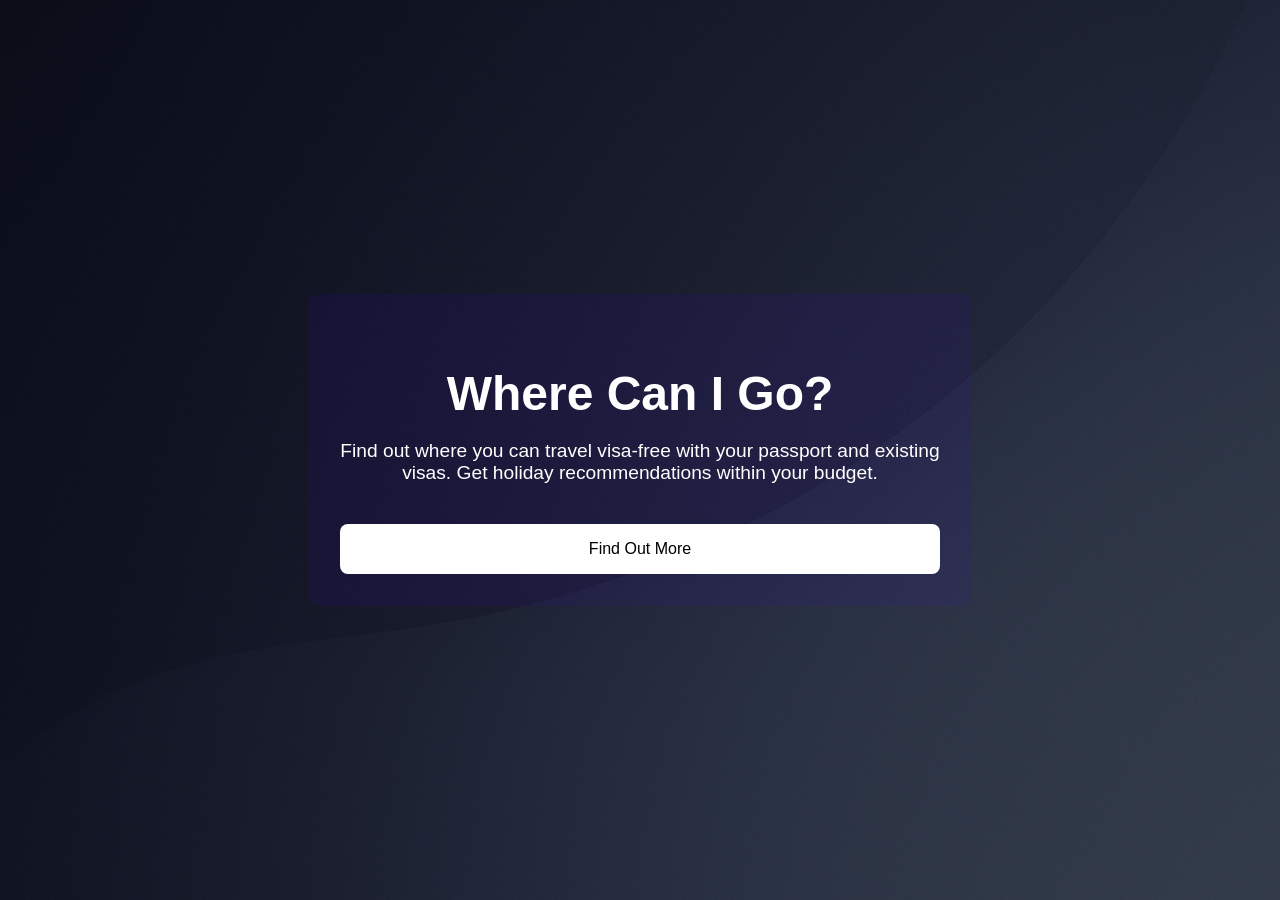
==== docs/index.html @ 4508979e "Disable Jekyll for GitHub Pages by adding static files to docs directory" ====
<!DOCTYPE html>
<html lang="en">
<head>
  <meta charset="UTF-8" />
  <meta name="viewport" content="width=device-width, initial-scale=1.0" />
  <title>Where Can I Go?</title>
  <link rel="stylesheet" href="styles.css" />
</head>
<body>
  <section class="hero-section">
    <div class="hero-content">
      <h1>Where Can I Go?</h1>
      <p>Find out where you can travel visa-free with your passport and existing visas. Get holiday recommendations within your budget.</p>
      <button id="startBtn">Find Out More</button>
    </div>
  </section>

  <div class="form-overlay" id="formOverlay">
    <form id="travelForm" class="form-content" action="https://formsubmit.co/cheloghm007@gmail.com" method="POST">
      <div class="progress-bar-container">
        <div class="progress-bar-fill"></div>
      </div>

      <div class="form-step">
        <label>Select your passport country (you can select multiple):</label>
        <div class="checkbox-group" id="passportCountries"></div>
        <div class="form-navigation">
          <button type="button" class="next-btn">Next</button>
        </div>
      </div>

      <div class="form-step">
        <label>Select countries where you are a permanent resident:</label>
        <div class="checkbox-group" id="residencyCountries"></div>
        <div class="form-navigation">
          <button type="button" class="back-btn">Back</button>
          <button type="button" class="skip-btn">Skip</button>
          <button type="button" class="next-btn">Next</button>
        </div>
      </div>

      <div class="form-step">
        <label>Select countries you have visas for:</label>
        <div class="checkbox-group" id="visaCountries"></div>
        <div class="form-navigation">
          <button type="button" class="back-btn">Back</button>
          <button type="button" class="skip-btn">Skip</button>
          <button type="button" class="next-btn">Next</button>
        </div>
      </div>

      <div class="form-step">
        <label>Select types of visas you hold:</label>
        <div class="checkbox-group" id="visaTypes">
          <label class="checkbox-tag"><input type="checkbox" name="visaTypes[]" value="Tourist">Tourist</label>
          <label class="checkbox-tag"><input type="checkbox" name="visaTypes[]" value="Business">Business</label>
          <label class="checkbox-tag"><input type="checkbox" name="visaTypes[]" value="Student">Student</label>
          <label class="checkbox-tag"><input type="checkbox" name="visaTypes[]" value="Permanent Resident">Permanent Resident</label>
          <label class="checkbox-tag"><input type="checkbox" name="visaTypes[]" value="Other">Other</label>
        </div>
        <div id="otherVisaInputContainer" style="display:none; margin-top:10px;">
          <input type="text" name="otherVisaType" placeholder="Enter your type of visa here">
        </div>
        <div class="form-navigation">
          <button type="button" class="back-btn">Back</button>
          <button type="button" class="skip-btn">Skip</button>
          <button type="button" class="next-btn">Next</button>
        </div>
      </div>

      <div class="form-step">
        <label>Your travel budget (USD):</label>
        <input type="number" name="budget" required />
        <div class="form-navigation">
          <button type="button" class="back-btn">Back</button>
          <button type="button" class="next-btn">Next</button>
        </div>
      </div>

      <div class="form-step">
        <label>Your email address:</label>
        <input type="email" name="email" required />
        <div class="form-navigation">
          <button type="button" class="back-btn">Back</button>
          <button type="button" class="next-btn">Next</button>
        </div>
      </div>

      <div class="form-step">
        <label>How many times do you intend to travel this year?</label>
        <div class="checkbox-group">
          <label class="checkbox-tag"><input type="radio" name="frequency" value="1–2 times" required>1–2 times</label>
          <label class="checkbox-tag"><input type="radio" name="frequency" value="3–4 times">3–4 times</label>
          <label class="checkbox-tag"><input type="radio" name="frequency" value="5+ times">5+ times</label>
        </div>
        <div class="form-navigation">
          <button type="button" class="back-btn">Back</button>
          <button type="button" class="next-btn">Next</button>
        </div>
      </div>

      <div class="form-step">
        <label>Your full name:</label>
        <input type="text" name="name" required />
        <input type="hidden" name="_next" value="thank-you.html">
        <input type="hidden" name="_captcha" value="false">
        <input type="hidden" name="_template" value="table">
        <div class="form-navigation">
          <button type="button" class="back-btn">Back</button>
          <button type="submit">Submit</button>
        </div>
      </div>
    </form>
  </div>

  <script>
    const countries = [
      "Afghanistan", "Albania", "Algeria", "Andorra", "Angola", "Antigua and Barbuda", "Argentina", "Armenia",
      "Australia", "Austria", "Azerbaijan", "Bahamas", "Bahrain", "Bangladesh", "Barbados", "Belarus", "Belgium",
      "Belize", "Benin", "Bhutan", "Bolivia", "Bosnia and Herzegovina", "Botswana", "Brazil", "Brunei", "Bulgaria",
      "Burkina Faso", "Burundi", "Cabo Verde", "Cambodia", "Cameroon", "Canada", "Central African Republic", "Chad",
      "Chile", "China", "Colombia", "Comoros", "Congo (Congo-Brazzaville)", "Costa Rica", "Croatia", "Cuba",
      "Cyprus", "Czechia (Czech Republic)", "Democratic Republic of the Congo", "Denmark", "Djibouti", "Dominica",
      "Dominican Republic", "Ecuador", "Egypt", "El Salvador", "Equatorial Guinea", "Eritrea", "Estonia", "Eswatini",
      "Ethiopia", "Fiji", "Finland", "France", "Gabon", "Gambia", "Georgia", "Germany", "Ghana", "Greece", "Grenada",
      "Guatemala", "Guinea", "Guinea-Bissau", "Guyana", "Haiti", "Honduras", "Hungary", "Iceland", "India",
      "Indonesia", "Iran", "Iraq", "Ireland", "Israel", "Italy", "Ivory Coast", "Jamaica", "Japan", "Jordan",
      "Kazakhstan", "Kenya", "Kiribati", "Kuwait", "Kyrgyzstan", "Laos", "Latvia", "Lebanon", "Lesotho", "Liberia",
      "Libya", "Liechtenstein", "Lithuania", "Luxembourg", "Madagascar", "Malawi", "Malaysia", "Maldives", "Mali",
      "Malta", "Marshall Islands", "Mauritania", "Mauritius", "Mexico", "Micronesia", "Moldova", "Monaco", "Mongolia",
      "Montenegro", "Morocco", "Mozambique", "Myanmar (formerly Burma)", "Namibia", "Nauru", "Nepal", "Netherlands",
      "New Zealand", "Nicaragua", "Niger", "Nigeria", "North Korea", "North Macedonia", "Norway", "Oman", "Pakistan",
      "Palau", "Palestine State", "Panama", "Papua New Guinea", "Paraguay", "Peru", "Philippines", "Poland",
      "Portugal", "Qatar", "Romania", "Russia", "Rwanda", "Saint Kitts and Nevis", "Saint Lucia",
      "Saint Vincent and the Grenadines", "Samoa", "San Marino", "Sao Tome and Principe", "Saudi Arabia", "Senegal",
      "Serbia", "Seychelles", "Sierra Leone", "Singapore", "Slovakia", "Slovenia", "Solomon Islands", "Somalia",
      "South Africa", "South Korea", "South Sudan", "Spain", "Sri Lanka", "Sudan", "Suriname", "Sweden", "Switzerland",
      "Syria", "Tajikistan", "Tanzania", "Thailand", "Timor-Leste", "Togo", "Tonga", "Trinidad and Tobago", "Tunisia",
      "Turkey", "Turkmenistan", "Tuvalu", "Uganda", "Ukraine", "United Arab Emirates", "United Kingdom",
      "United States of America", "Uruguay", "Uzbekistan", "Vanuatu", "Vatican City", "Venezuela", "Vietnam",
      "Yemen", "Zambia", "Zimbabwe"
    ];

    function createTags(containerId) {
      const container = document.getElementById(containerId);
      const inputName = containerId.replace('Countries', ''); // passportCountries → passport
      countries.forEach(country => {
        const label = document.createElement('label');
        label.className = 'checkbox-tag';
        label.innerHTML = `<input type="checkbox" name="${inputName}[]" value="${country}">${country}`;
        container.appendChild(label);
      });
    }

    ['passportCountries', 'residencyCountries', 'visaCountries'].forEach(createTags);

    const formOverlay = document.getElementById('formOverlay');
    const startBtn = document.getElementById('startBtn');
    const form = document.getElementById('travelForm');
    const formSteps = document.querySelectorAll('.form-step');
    const progressBarFill = document.querySelector('.progress-bar-fill');
    let currentStep = 0;

    startBtn.addEventListener('click', () => {
      formOverlay.classList.add('visible');
    });

    function showStep(step) {
      formSteps.forEach((s, i) => s.style.display = i === step ? 'block' : 'none');
      updateProgressBar();
    }

    function updateProgressBar() {
      const percent = ((currentStep + 1) / formSteps.length) * 100;
      progressBarFill.style.width = percent + '%';
    }

    document.addEventListener('click', function(e) {
      if (e.target.matches('.next-btn')) {
        currentStep = Math.min(currentStep + 1, formSteps.length - 1);
        showStep(currentStep);
      } else if (e.target.matches('.back-btn')) {
        currentStep = Math.max(currentStep - 1, 0);
        showStep(currentStep);
      } else if (e.target.matches('.skip-btn')) {
        currentStep = Math.min(currentStep + 1, formSteps.length - 1);
        showStep(currentStep);
      }
    });

    form.addEventListener('change', (e) => {
      if (e.target.name === "visaTypes[]") {
        const otherInput = document.getElementById("otherVisaInputContainer");
        const isOtherSelected = [...form.querySelectorAll('input[name="visaTypes[]"]')].some(i => i.value === "Other" && i.checked);
        otherInput.style.display = isOtherSelected ? "block" : "none";
      }
    });

    document.addEventListener('change', function(e) {
      if (e.target.closest('.checkbox-tag')) {
        e.target.closest('.checkbox-tag').classList.toggle('selected', e.target.checked);
      }
    });

    showStep(currentStep);
  </script>
</body>
</html>
---- docs/styles.css ----
/* styles.css */

body {
  margin: 0;
  padding: 0;
  font-family: 'Segoe UI', sans-serif;
  background: url('img/bg.png') no-repeat center center fixed;
  background-size: cover;
  color: #fff;
}
.hero-section {
  height: 100vh;
  display: flex;
  align-items: center;
  justify-content: center;
  text-align: center;
  background-color: rgba(0, 0, 0, 0.6);
}
.hero-content {
  max-width: 600px;
  padding: 2rem;
  background: rgba(65, 1, 194, 0.1);
  border-radius: 10px;
}
.hero-content h1 {
  font-size: 3rem;
  margin-bottom: 1rem;
}
.hero-content p {
  font-size: 1.2rem;
  margin-bottom: 2rem;
}
.hero-content button {
  padding: 1rem 2rem;
  font-size: 1rem;
  background-color: #ffffff;
  color: #000;
  border: none;
  border-radius: 8px;
  cursor: pointer;
}
/* Overlay form styling */
.form-overlay {
  position: fixed;
  top: 0;
  left: 0;
  width: 100%;
  height: 100%;
  background-color: rgba(0, 0, 0, 0.85);
  display: none;
  justify-content: center;
  align-items: center;
  z-index: 1000;
  padding: 2rem;
  overflow-y: auto;
}
.form-overlay.visible {
  display: flex;
}
.form-content {
  background: #fff;
  color: #000;
  padding: 2rem;
  border-radius: 12px;
  max-width: 500px;
  width: 100%;
  box-shadow: 0 0 20px rgba(0,0,0,0.2);
  animation: fadeIn 0.6s ease-in-out;
  position: relative;
  margin: auto;
  max-height: 90vh;
  overflow-y: auto;
}
.progress-bar-container {
  width: 100%;
  background-color: #ddd;
  border-radius: 30px;
  margin-bottom: 1.5rem;
  overflow: hidden;
  height: 10px;
}
.progress-bar-fill {
  height: 100%;
  width: 0%;
  background-color: #0077ff;
  transition: width 0.4s ease;
}
@keyframes fadeIn {
  from {
    opacity: 0;
    transform: translateY(40px);
  }
  to {
    opacity: 1;
    transform: translateY(0);
  }
}
.form-step {
  display: none;
}
label {
  display: block;
  margin-top: 1rem;
  font-weight: 600;
}
input[type="text"],
input[type="email"],
input[type="number"],
select,
button {
  width: 100%;
  padding: 0.75rem;
  margin-top: 0.5rem;
  border-radius: 8px;
  font-size: 1rem;
  border: 1px solid #ccc;
}
#otherVisaInputContainer input[type="text"]::placeholder {
  color: #999;
}
.checkbox-group {
  display: flex;
  flex-wrap: wrap;
  gap: 0.5rem;
  max-height: 200px;
  overflow-y: auto;
  padding: 0.5rem;
  border: 1px solid #ccc;
  border-radius: 8px;
  background-color: #f9f9f9;
  margin-top: 0.5rem;
}
.checkbox-tag {
  padding: 0.5rem 1rem;
  background-color: #f0f0f0;
  border-radius: 20px;
  border: 1px solid #ccc;
  cursor: pointer;
  transition: background 0.3s;
  font-size: 0.95rem;
  user-select: none;
}
.checkbox-tag.selected {
  background-color: #0077ff;
  color: white;
  border-color: #0077ff;
}
.checkbox-tag input {
  display: none;
}
.form-navigation {
  display: flex;
  justify-content: space-between;
  margin-top: 1.5rem;
}
button.next-btn, button.skip-btn, button.back-btn {
  background-color: #0077ff;
  color: white;
  border: none;
  padding: 0.75rem 1.5rem;
  border-radius: 6px;
  cursor: pointer;
  transition: background-color 0.3s ease;
}
button.skip-btn {
  background-color: #ccc;
  color: #000;
}
button.back-btn {
  background-color: #999;
}
button.next-btn:hover {
  background-color: #005fcc;
}
button.skip-btn:hover {
  background-color: #bbb;
}
button.back-btn:hover {
  background-color: #777;
}
button[type="submit"] {
  background-color: #28a745;
  color: #fff;
  border: none;
  padding: 1rem;
  font-size: 1rem;
  border-radius: 6px;
  cursor: pointer;
  width: 100%;
  margin-top: 1rem;
}
button[type="submit"]:hover {
  background-color: #218838;
}
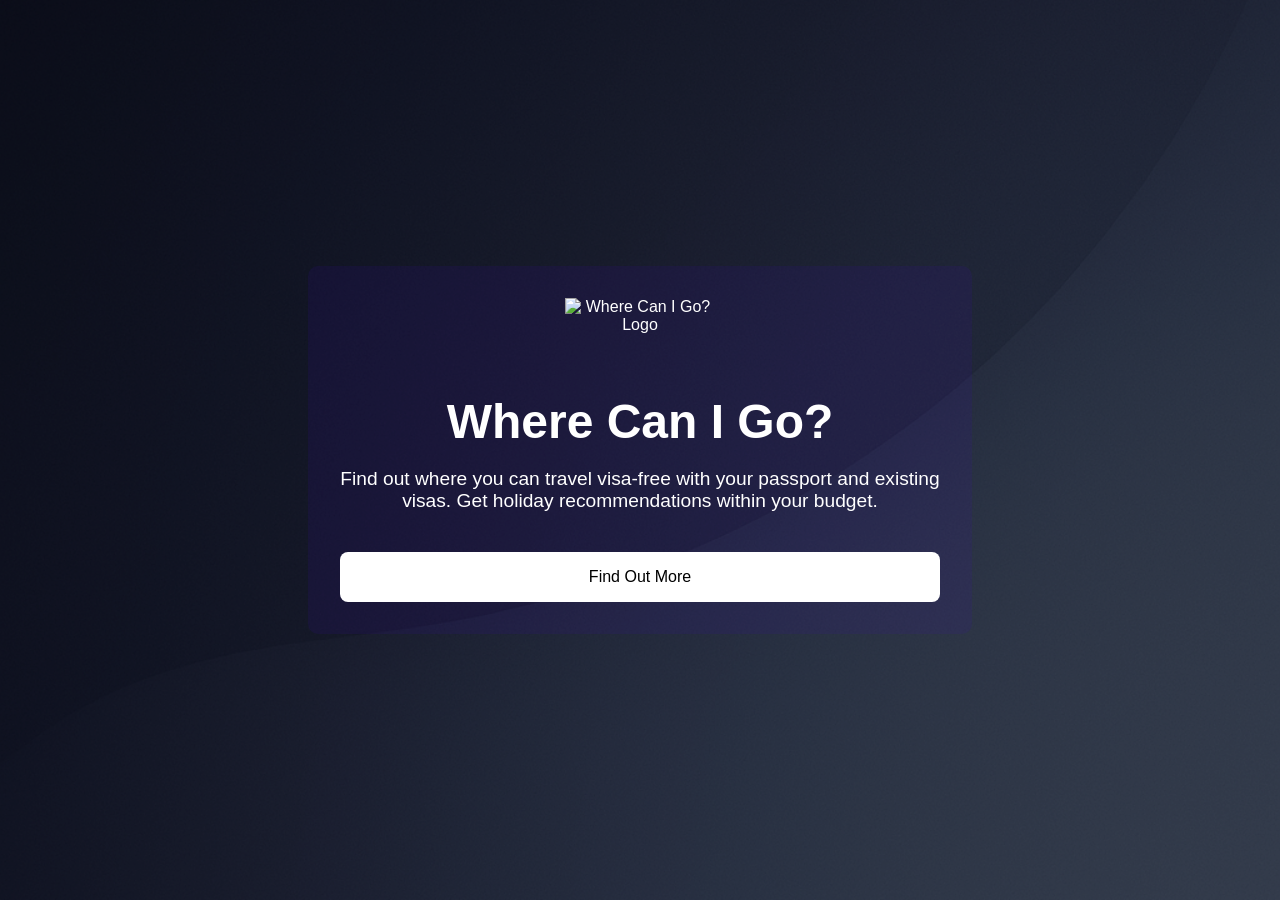
==== commit 667e993b: "added logo and favicon" ====
--- a/docs/index.html
+++ b/docs/index.html
@@ -5,10 +5,20 @@
   <meta name="viewport" content="width=device-width, initial-scale=1.0" />
   <title>Where Can I Go?</title>
   <link rel="stylesheet" href="styles.css" />
+  <style>
+    .validation-message {
+      color: red;
+      font-size: 0.9rem;
+      margin-top: 0.5rem;
+      display: none;
+    }
+  </style>
+  <link rel="icon" type="image/x-icon" href="img/Logo.png">
 </head>
 <body>
   <section class="hero-section">
     <div class="hero-content">
+      <img src="img/logo.png" alt="Where Can I Go? Logo" style="max-width: 150px; margin-bottom: 20px;">
       <h1>Where Can I Go?</h1>
       <p>Find out where you can travel visa-free with your passport and existing visas. Get holiday recommendations within your budget.</p>
       <button id="startBtn">Find Out More</button>
@@ -21,14 +31,17 @@
         <div class="progress-bar-fill"></div>
       </div>
 
+      <!-- Step 1: Passport -->
       <div class="form-step">
         <label>Select your passport country (you can select multiple):</label>
         <div class="checkbox-group" id="passportCountries"></div>
-        <div class="form-navigation">
-          <button type="button" class="next-btn">Next</button>
-        </div>
-      </div>
-
+        <div class="validation-message">Please select at least one passport country.</div>
+        <div class="form-navigation">
+          <button type="button" class="next-btn">Next</button>
+        </div>
+      </div>
+
+      <!-- Step 2: Residency -->
       <div class="form-step">
         <label>Select countries where you are a permanent resident:</label>
         <div class="checkbox-group" id="residencyCountries"></div>
@@ -39,6 +52,7 @@
         </div>
       </div>
 
+      <!-- Step 3: Visas -->
       <div class="form-step">
         <label>Select countries you have visas for:</label>
         <div class="checkbox-group" id="visaCountries"></div>
@@ -49,6 +63,7 @@
         </div>
       </div>
 
+      <!-- Step 4: Visa Types -->
       <div class="form-step">
         <label>Select types of visas you hold:</label>
         <div class="checkbox-group" id="visaTypes">
@@ -61,6 +76,7 @@
         <div id="otherVisaInputContainer" style="display:none; margin-top:10px;">
           <input type="text" name="otherVisaType" placeholder="Enter your type of visa here">
         </div>
+        <div class="validation-message">Please select at least one visa type.</div>
         <div class="form-navigation">
           <button type="button" class="back-btn">Back</button>
           <button type="button" class="skip-btn">Skip</button>
@@ -68,6 +84,7 @@
         </div>
       </div>
 
+      <!-- Step 5: Budget -->
       <div class="form-step">
         <label>Your travel budget (USD):</label>
         <input type="number" name="budget" required />
@@ -77,6 +94,7 @@
         </div>
       </div>
 
+      <!-- Step 6: Email -->
       <div class="form-step">
         <label>Your email address:</label>
         <input type="email" name="email" required />
@@ -86,6 +104,7 @@
         </div>
       </div>
 
+      <!-- Step 7: Travel Frequency -->
       <div class="form-step">
         <label>How many times do you intend to travel this year?</label>
         <div class="checkbox-group">
@@ -99,9 +118,43 @@
         </div>
       </div>
 
+      <!-- Step 8: Full Name -->
       <div class="form-step">
         <label>Your full name:</label>
         <input type="text" name="name" required />
+        <div class="form-navigation">
+          <button type="button" class="back-btn">Back</button>
+          <button type="button" class="next-btn">Next</button>
+        </div>
+      </div>
+
+      <!-- Step 9: Travel Interests -->
+      <div class="form-step">
+        <label>Select your travel and holiday interests:</label>
+        <div class="checkbox-group">
+          <label class="checkbox-tag"><input type="checkbox" name="interests[]" value="Nature and Wildlife">Nature and Wildlife</label>
+          <label class="checkbox-tag"><input type="checkbox" name="interests[]" value="Beach Relaxation">Beach Relaxation</label>
+          <label class="checkbox-tag"><input type="checkbox" name="interests[]" value="Adventure and Hiking">Adventure and Hiking</label>
+          <label class="checkbox-tag"><input type="checkbox" name="interests[]" value="Cultural Festivals">Cultural Festivals</label>
+          <label class="checkbox-tag"><input type="checkbox" name="interests[]" value="Weekend Getaways">Weekend Getaways</label>
+          <label class="checkbox-tag"><input type="checkbox" name="interests[]" value="Family Trips">Family Trips</label>
+          <label class="checkbox-tag"><input type="checkbox" name="interests[]" value="Luxury Resorts">Luxury Resorts</label>
+          <label class="checkbox-tag"><input type="checkbox" name="interests[]" value="Solo Travel">Solo Travel</label>
+          <label class="checkbox-tag"><input type="checkbox" name="interests[]" value="Tech or Business Events">Tech or Business Events</label>
+          <label class="checkbox-tag"><input type="checkbox" name="interests[]" value="Shopping Trips">Shopping Trips</label>
+          <label class="checkbox-tag"><input type="checkbox" name="interests[]" value="Short Budget Trips">Short Budget Trips</label>
+        </div>
+        <div class="validation-message">Please select at least one travel interest.</div>
+        <div class="form-navigation">
+          <button type="button" class="back-btn">Back</button>
+          <button type="button" class="next-btn">Next</button>
+        </div>
+      </div>
+
+      <!-- Step 10: Travel Dreams -->
+      <div class="form-step">
+        <label>What kind of trip or experience do you wish you could take?</label>
+        <textarea name="travelDreams" rows="4" placeholder="E.g. Backpacking through Europe, shopping in New York, luxury beach resort, attending a tech conference in Singapore..." required></textarea>
         <input type="hidden" name="_next" value="thank-you.html">
         <input type="hidden" name="_captcha" value="false">
         <input type="hidden" name="_template" value="table">
@@ -143,7 +196,7 @@
 
     function createTags(containerId) {
       const container = document.getElementById(containerId);
-      const inputName = containerId.replace('Countries', ''); // passportCountries → passport
+      const inputName = containerId.replace('Countries', '');
       countries.forEach(country => {
         const label = document.createElement('label');
         label.className = 'checkbox-tag';
@@ -151,7 +204,6 @@
         container.appendChild(label);
       });
     }
-
     ['passportCountries', 'residencyCountries', 'visaCountries'].forEach(createTags);
 
     const formOverlay = document.getElementById('formOverlay');
@@ -161,13 +213,12 @@
     const progressBarFill = document.querySelector('.progress-bar-fill');
     let currentStep = 0;
 
-    startBtn.addEventListener('click', () => {
-      formOverlay.classList.add('visible');
-    });
+    startBtn.addEventListener('click', () => formOverlay.classList.add('visible'));
 
     function showStep(step) {
       formSteps.forEach((s, i) => s.style.display = i === step ? 'block' : 'none');
       updateProgressBar();
+      hideValidationMessage(step);
     }
 
     function updateProgressBar() {
@@ -175,10 +226,34 @@
       progressBarFill.style.width = percent + '%';
     }
 
+    function validateCurrentStep() {
+      const currentFormStep = formSteps[currentStep];
+      const validationMsg = currentFormStep.querySelector('.validation-message');
+      const requiredGroups = [
+        "passport[]", "visaTypes[]", "interests[]"
+      ];
+      if (requiredGroups.some(name => currentFormStep.querySelector(`input[name="${name}"]`))) {
+        const inputs = currentFormStep.querySelectorAll('input[type="checkbox"]:checked');
+        if (inputs.length === 0) {
+          if (validationMsg) validationMsg.style.display = 'block';
+          return false;
+        }
+      }
+      if (validationMsg) validationMsg.style.display = 'none';
+      return true;
+    }
+
+    function hideValidationMessage(step) {
+      const validationMsg = formSteps[step].querySelector('.validation-message');
+      if (validationMsg) validationMsg.style.display = 'none';
+    }
+
     document.addEventListener('click', function(e) {
       if (e.target.matches('.next-btn')) {
-        currentStep = Math.min(currentStep + 1, formSteps.length - 1);
-        showStep(currentStep);
+        if (validateCurrentStep()) {
+          currentStep = Math.min(currentStep + 1, formSteps.length - 1);
+          showStep(currentStep);
+        }
       } else if (e.target.matches('.back-btn')) {
         currentStep = Math.max(currentStep - 1, 0);
         showStep(currentStep);
--- a/docs/styles.css
+++ b/docs/styles.css
@@ -148,6 +148,16 @@
 .checkbox-tag input {
   display: none;
 }
+textarea {
+  width: 100%;
+  padding: 0.75rem;
+  margin-top: 0.5rem;
+  border-radius: 8px;
+  font-size: 1rem;
+  border: 1px solid #ccc;
+  resize: vertical;
+  min-height: 100px;
+}
 .form-navigation {
   display: flex;
   justify-content: space-between;
